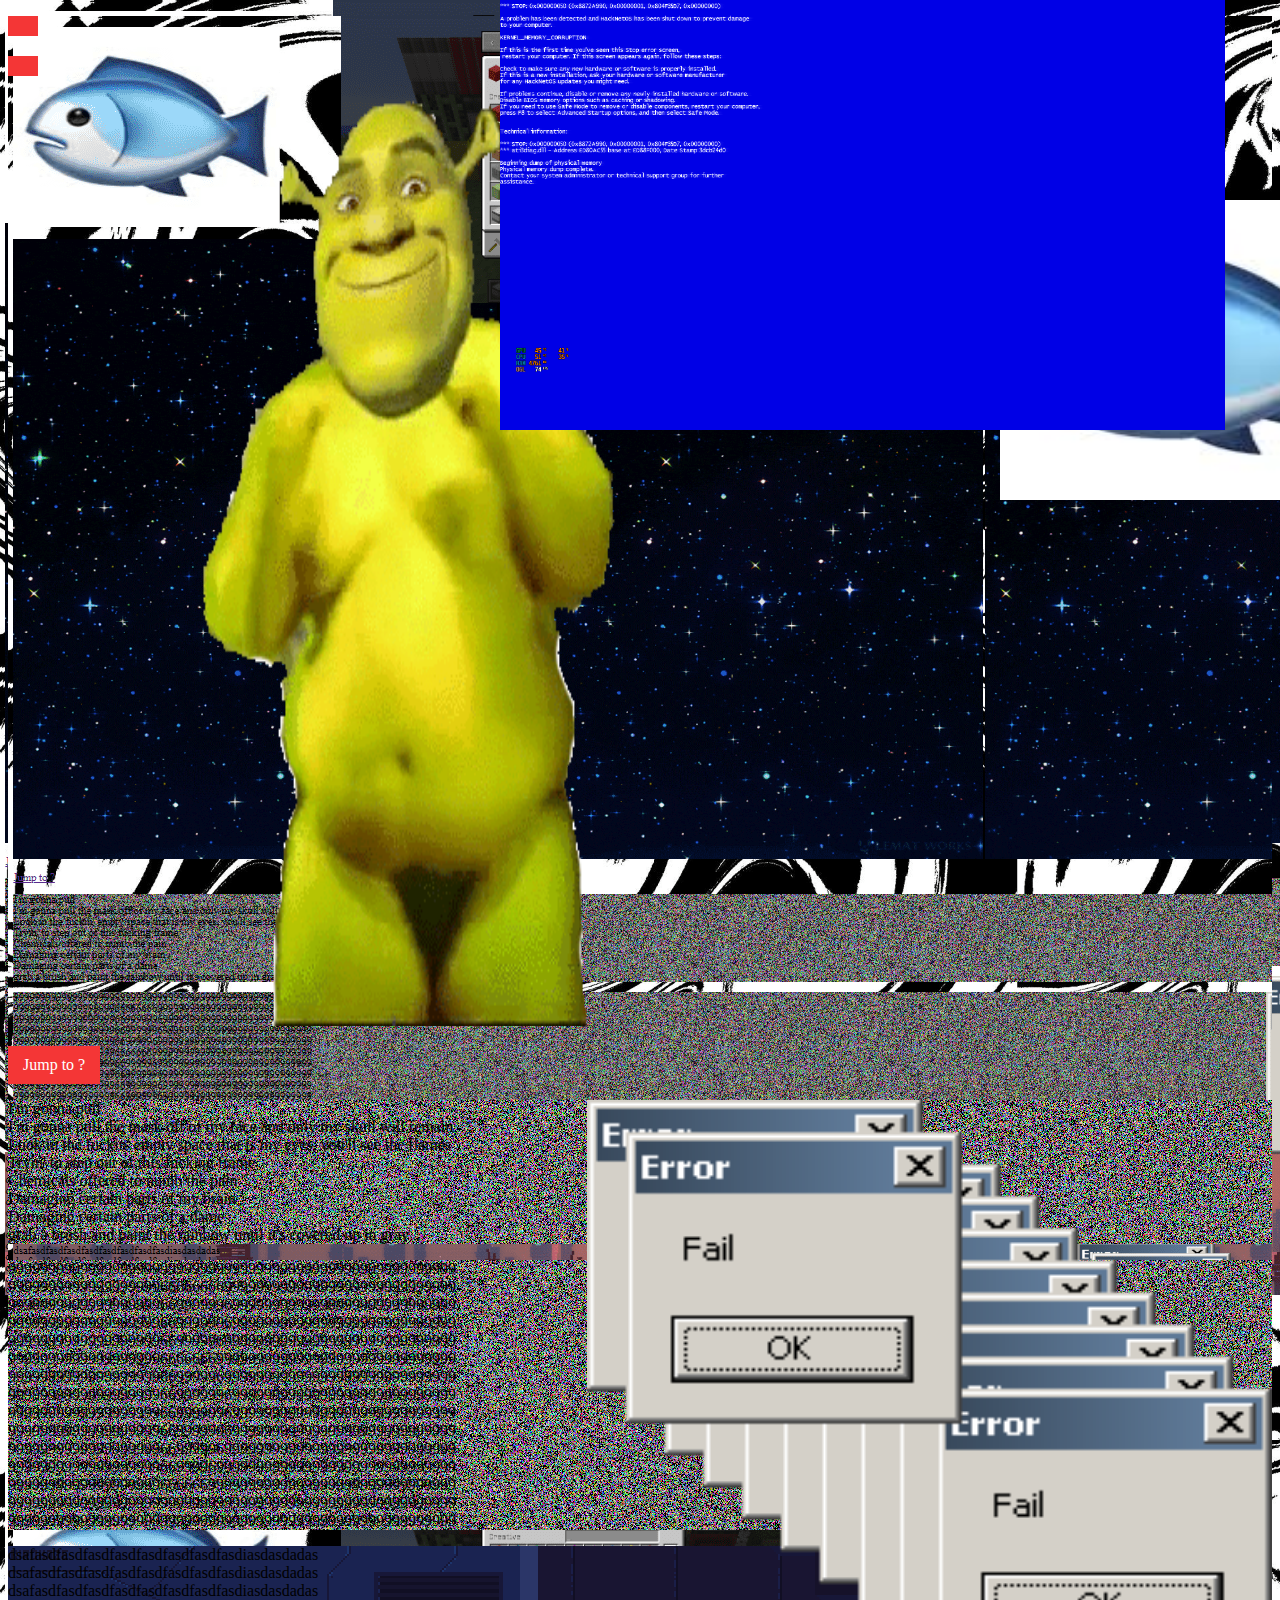
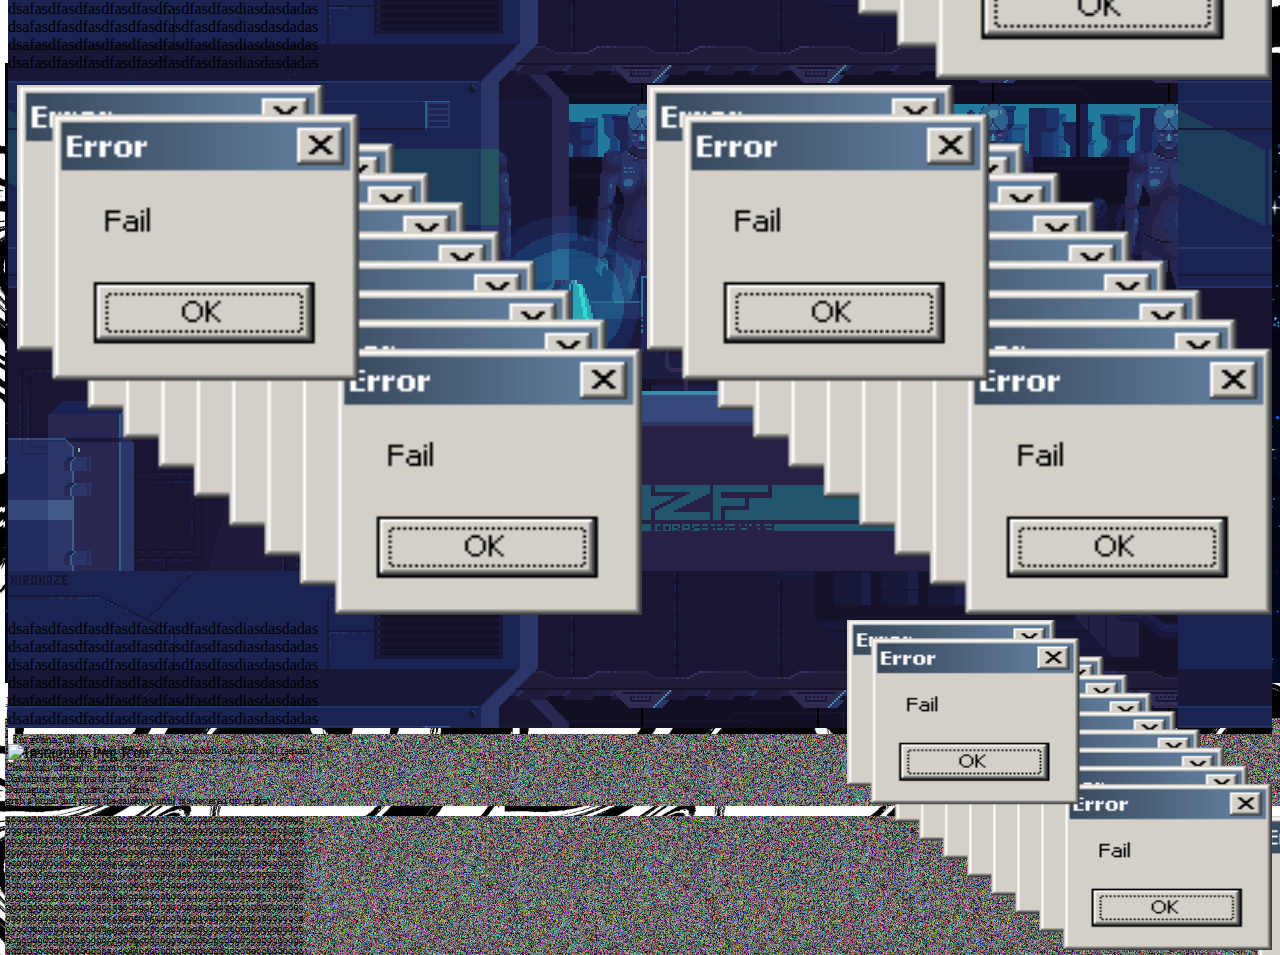
==== index.html @ cec262d0 "index.html" ====
<!--123123123-->



<!-- ─────▄▀▀▀▀▀▀▀▀▀▄───roflan───
     ────▄▀░░░░░░░▄▄░▀█───────────
     ───█░░░▄▄░░░█ ▄█░░█──────────
     ───█░░█ ▄█░░▀▄▄▀░░░█─────────
     ───█░░▀▄▄█░░░░░░░░░█─────────
     ───█░░░░░█▄░░░░░░░░█─────────
     ───█░░░▄ ░░░░░░▄█░░█─────────
     ───█░░░█▀▀▀▀▀▀▀█░░█──────────
     ────█░░▀█▀▀▀▀▀█▀ █───────────
     ─────▀▄ ░▀▀▀▀▀ ▄▀────────────
     ───────▀▀▀▀▀▀▀──────────────
-->

<!DOCTYPE html>
<html>
<head>

	<meta charset="utf-8">
	<title>▁▂▃▄▅▆▇ `^^^^^~ ░ ui▀┳╲ ☺  ▓</title>

<style>
html,
  body {
    background-image: url('/files/Face/prtscreen.png');
    cursor: url('/files/cur/unavailiable.cur'), auto;
}

.img1 {
	position: absolute;
	top: 0px;
	left: 500px;
}

.rightpic {
    float: right; /* Выравнивание по правому краю */
    margin: 0 0 5px 5px; /* Отступы вокруг фотографии */
   }

   a:link, a:visited {
  background-color: #f43636;
  color: white;
  padding: 10px 15px;
  text-align: center;
  text-decoration: none;
  display: inline-block;
}

a:hover, a:active {
  background-color: red;
}

</style>

</head>
<body>

<p><a href="https://youtu.be/6rREnAIOBgo/"><img id="fish" src="/files/Face/do.jpg" style="position: absolute; top: 200px; left: 1000px;" width="400" height="300"></a></p>

<p><a href="photos.html"><img class="img1" src="/files/BaseProfile/1(44).png" width="725" height="430"></a></p>	

<img style="cursor:wait;" src="/bgif/RqUr.gif" width="725" height="930">

<p><a href="#bla">Jump to ?</a></p>

<img src="/bgif/error.gif" width="685" height="580" class="rightpic">
<img src="/bgif/error.gif" width="625" height="530" class="rightpic">

<p style="background-image: url('/files/Face/sh.png');">
I'm gonna pull<br>
I'm gonna pull the mask off of my face and only my skull will remain<br>
Look in the fuckin' empty space that is my eyes, you'll see the flames<br>
Tryin' to step out of this fucking frame<br>
Chemicals offered to numb the pain<br>
Damaging certain parts of my brain<br>
Damaging certain parts of a dame<br>
 grab a brush and paint the rainbow until it's covered up in gray<br>
</p>

<img src="/bgif/error.gif" width="625" height="530" class="rightpic">

<p style="background-image: url('/files/Face/sh.png');">
99999999999999999999999999999999999999999999999999999999<br>
99999999999999999996666666699999999999999999999999999999<br>
99999999999999999996699999969999999999999999999999999999<br>
99999999999999999996699999969999999999999999999999999999<br>
99999999999999999996699999699999999999999999999999999999<br>
99999999999999999996666666999999999999999999999999999999<br>
99999999999999999996699999699999999999999999999999999999<br>
99999999999999999996699999969999999999999999999999999999<br>
99999999999999999996699999969999999999999999999999999999<br>
99999999999999999996699999969999999999999999999999999999<br>
99999999999999999996699999699999999999999999999999999999<br>
99999999999999999996699996999999999999999999999999999999<br>
99999999999999999996666669999999999999999999999999999999<br>
99999999999999999999999999999999999999999999999999999999<br>
99999999999999999999999999999999999999999999999999999999<br>
</p>

<img src="/bgif/error.gif" width="425" height="330" class="rightpic">

	<p style="background-image: url('bgif/36.gif');"
  id="bla">
	dsafasdfasdfasdfasdfasdfasdfasdfasdiasdasdadas<br>
	dsafasdfasdfasdfasdfasdfasdfasdfasdiasdasdadas<br>
	dsafasdfasdfasdfasdfasdfasdfasdfasdiasdasdadas<br>
	dsafasdfasdfasdfasdfasdfasdfasdfasdiasdasdadas<br>
	dsafasdfasdfasdfasdfasdfasdfasdfasdiasdasdadas<br>
	dsafasdfasdfasdfasdfasdfasdfasdfasdiasdasdadas<br>
	dsafasdfasdfasdfasdfasdfasdfasdfasdiasdasdadas<br>
	dsafasdfasdfasdfasdfasdfasdfasdfasdiasdasdadas<br>
	dsafasdfasdfasdfasdfasdfasdfasdfasdiasdasdadas<br>
	dsafasdfasdfasdfasdfasdfasdfasdfasdiasdasdadas<br>
	dsafasdfasdfasdfasdfasdfasdfasdfasdiasdasdadas<br>
	dsafasdfasdfasdfasdfasdfasdfasdfasdiasdasdadas<br>
	dsafasdfasdfasdfasdfasdfasdfasdfasdiasdasdadas<br>
	</p>

  <p><img width="50" height="50" src="https://www.clipartmax.com/png/small/4-41427_instagram-png-icon-instagram-logo-transparent.png" alt="Instagram Png Icon"></p>

  <!--animated title, 3D fish-->

<script>

    function animateTitle() {
      i >= message.length - 1 ? (i = 0) : i++,
        (document.title = message[i]),
        setTimeout("animateTitle()", 200);
    }
    var message = [
        "▁▂▃▄▅▆▇ `^^^^^~ ░ ui▀┳╲ ☺  ▓",
        "▂▁▂▃▄▅▆` ^^^^^~ ░ ui▀┳╲ ☺  ▓",
        "▃▂▁▂▃▄▅ `^^^^^~ ░ ui▀┳╲ ☻  ▓",
        "▄▃▂▁▂▃▄` ^^^^^~ ░ ui▀┳╲ ☻  ▓",
        "▅▄▃▂▁▂▃ `^^^^^~ ░ ui▀┳╲ ☺  ▓",
        "▆▅▄▃▂▁▂` ^^^^^~ ░ ui▀┳╲ ☺  ▓",
        "▇▆▅▄▃▂▁ `^^^^^~ ░ ui▀┳╲ ☻  ▓",
        "▆▇▆▅▄▃▂` ^^^^^~ ░ ui▀┳╲ ☻  ▓",
        "▅▆▇▆▅▄▃ `^^^^^~ ░ ui▀┳╲ ☺  ▓",
        "▄▅▆▇▆▅▄` ^^^^^~ ░ ui▀┳╲ ☺  ▓",
        "▃▄▅▆▇▆▅ `^^^^^~ ░ ui▀┳╲ ☻  ▓",
        "▂▃▄▅▆▇▆` ^^^^^~ ░ ui▀┳╲ ☻  ▓",
      ],
      i = 0;
    animateTitle();



 function hover()  { let s = document.querySelector("#fish");
const l = s.clientHeight
  , i = s.clientWidth;
function a(e) {
    var t = e.layerX
      , e = e.layerY
      , t = (t - i / 2) / i * 20
      , t = "perspective(500px) scale(1.1) rotateX(" + (e - l / 2) / l * -20 + "deg) rotateY(" + t + "deg)";
    s.style.transform = t
}
s.addEventListener("mousemove", a),
s.addEventListener("mouseout", ()=>{
    s.style.transform = "perspective(500px) scale(1) rotateX(0) rotateY(0)"
}
),
s.addEventListener("mousedown", ()=>{
    s.style.transform = "perspective(500px) scale(0.9) rotateX(0) rotateY(0)"
}
),
s.addEventListener("mouseup", ()=>{
    s.style.transform = "perspective(500px) scale(1.1) rotateX(0) rotateY(0)"
}
);
}
hover()

  </script>
</body>
</html>
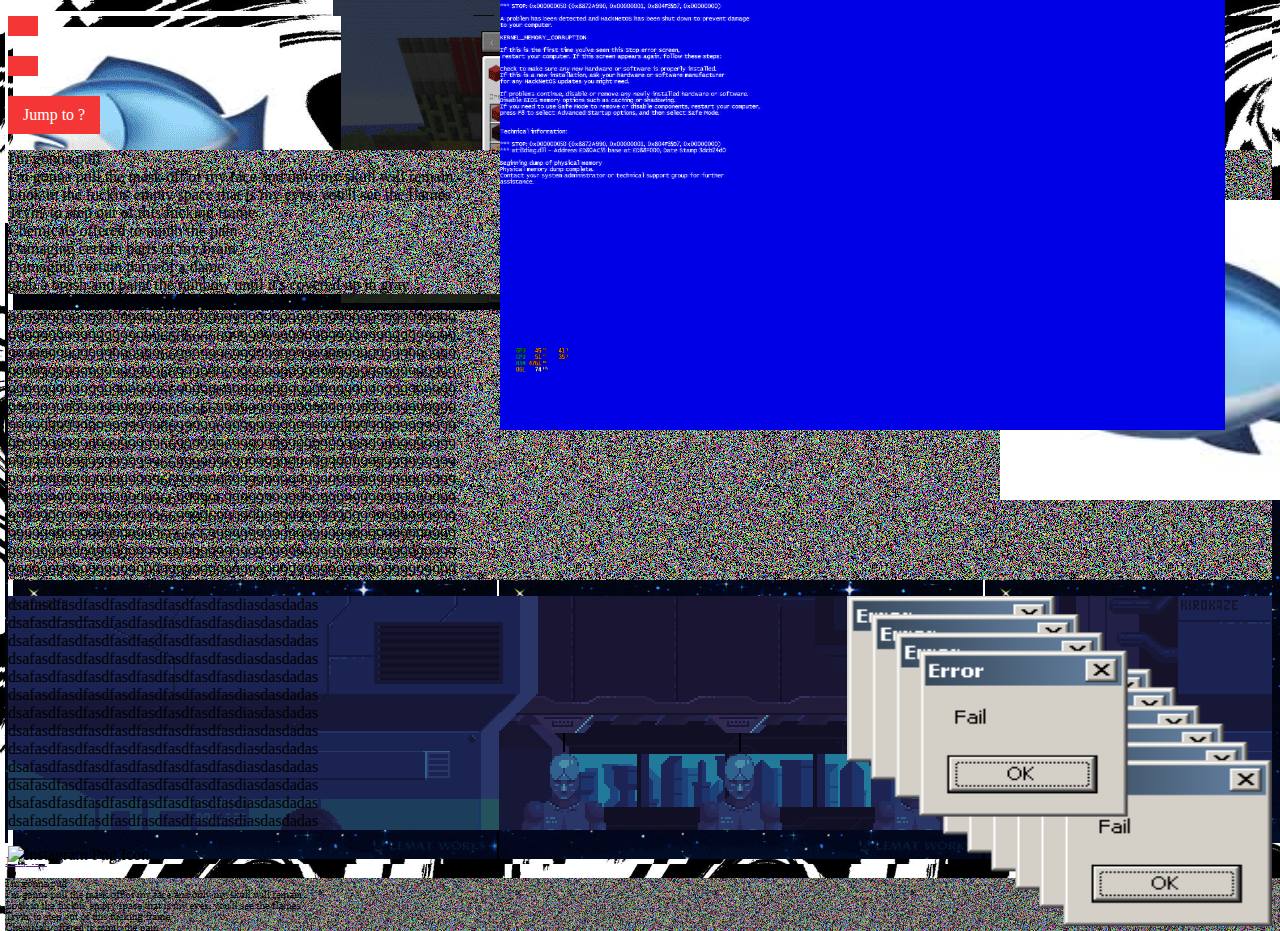
==== commit 0d255df2: "del" ====
--- a/index.html
+++ b/index.html
@@ -62,12 +62,8 @@
 
 <p><a href="photos.html"><img class="img1" src="/files/BaseProfile/1(44).png" width="725" height="430"></a></p>	
 
-<img style="cursor:wait;" src="/bgif/RqUr.gif" width="725" height="930">
 
 <p><a href="#bla">Jump to ?</a></p>
-
-<img src="/bgif/error.gif" width="685" height="580" class="rightpic">
-<img src="/bgif/error.gif" width="625" height="530" class="rightpic">
 
 <p style="background-image: url('/files/Face/sh.png');">
 I'm gonna pull<br>
@@ -80,7 +76,6 @@
  grab a brush and paint the rainbow until it's covered up in gray<br>
 </p>
 
-<img src="/bgif/error.gif" width="625" height="530" class="rightpic">
 
 <p style="background-image: url('/files/Face/sh.png');">
 99999999999999999999999999999999999999999999999999999999<br>
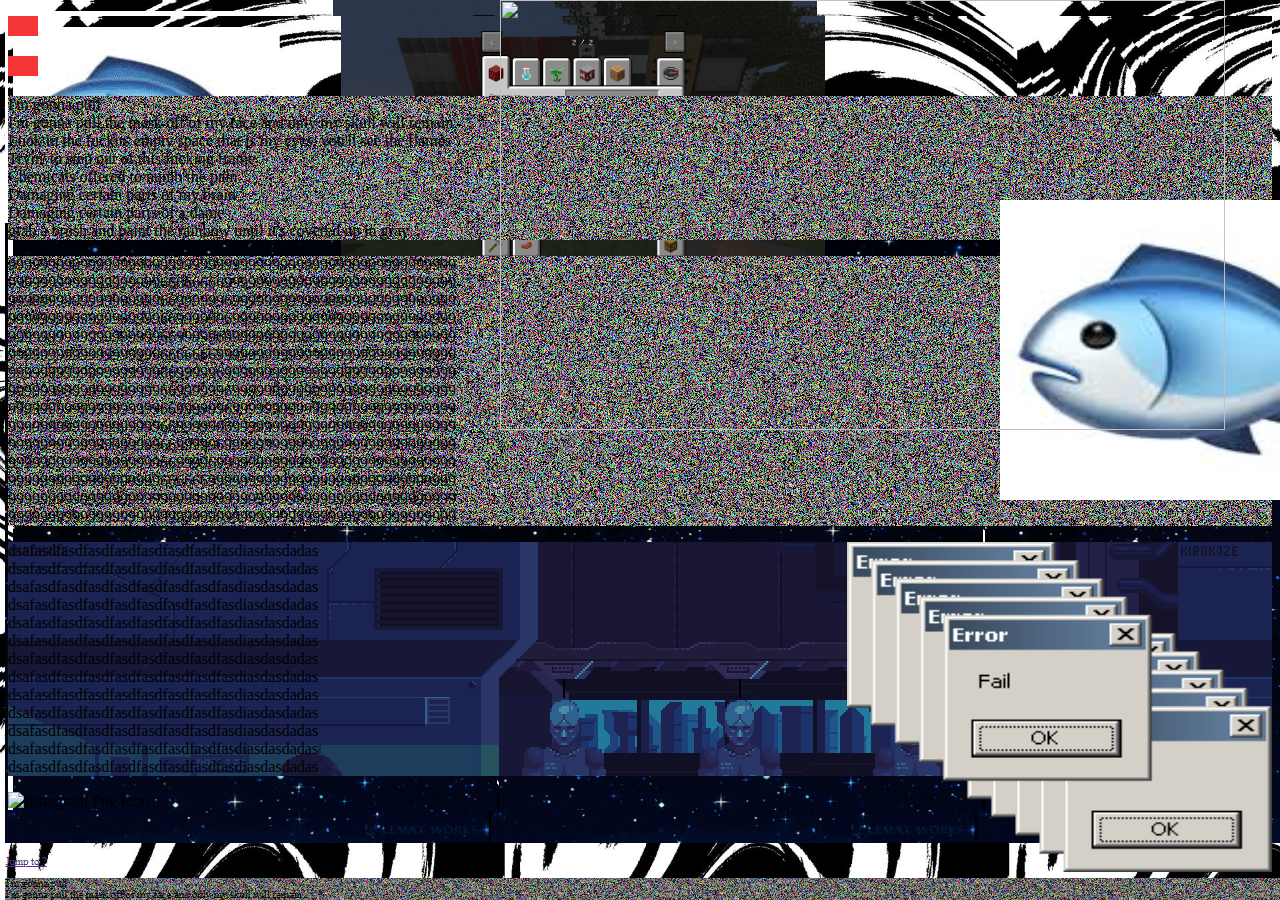
==== commit b5a22282: "del id" ====
--- a/index.html
+++ b/index.html
@@ -62,9 +62,6 @@
 
 <p><a href="photos.html"><img class="img1" src="/files/BaseProfile/1(44).png" width="725" height="430"></a></p>	
 
-
-<p><a href="#bla">Jump to ?</a></p>
-
 <p style="background-image: url('/files/Face/sh.png');">
 I'm gonna pull<br>
 I'm gonna pull the mask off of my face and only my skull will remain<br>
@@ -97,8 +94,7 @@
 
 <img src="/bgif/error.gif" width="425" height="330" class="rightpic">
 
-	<p style="background-image: url('bgif/36.gif');"
-  id="bla">
+	<p style="background-image: url('bgif/36.gif');">
 	dsafasdfasdfasdfasdfasdfasdfasdfasdiasdasdadas<br>
 	dsafasdfasdfasdfasdfasdfasdfasdfasdiasdasdadas<br>
 	dsafasdfasdfasdfasdfasdfasdfasdfasdiasdasdadas<br>
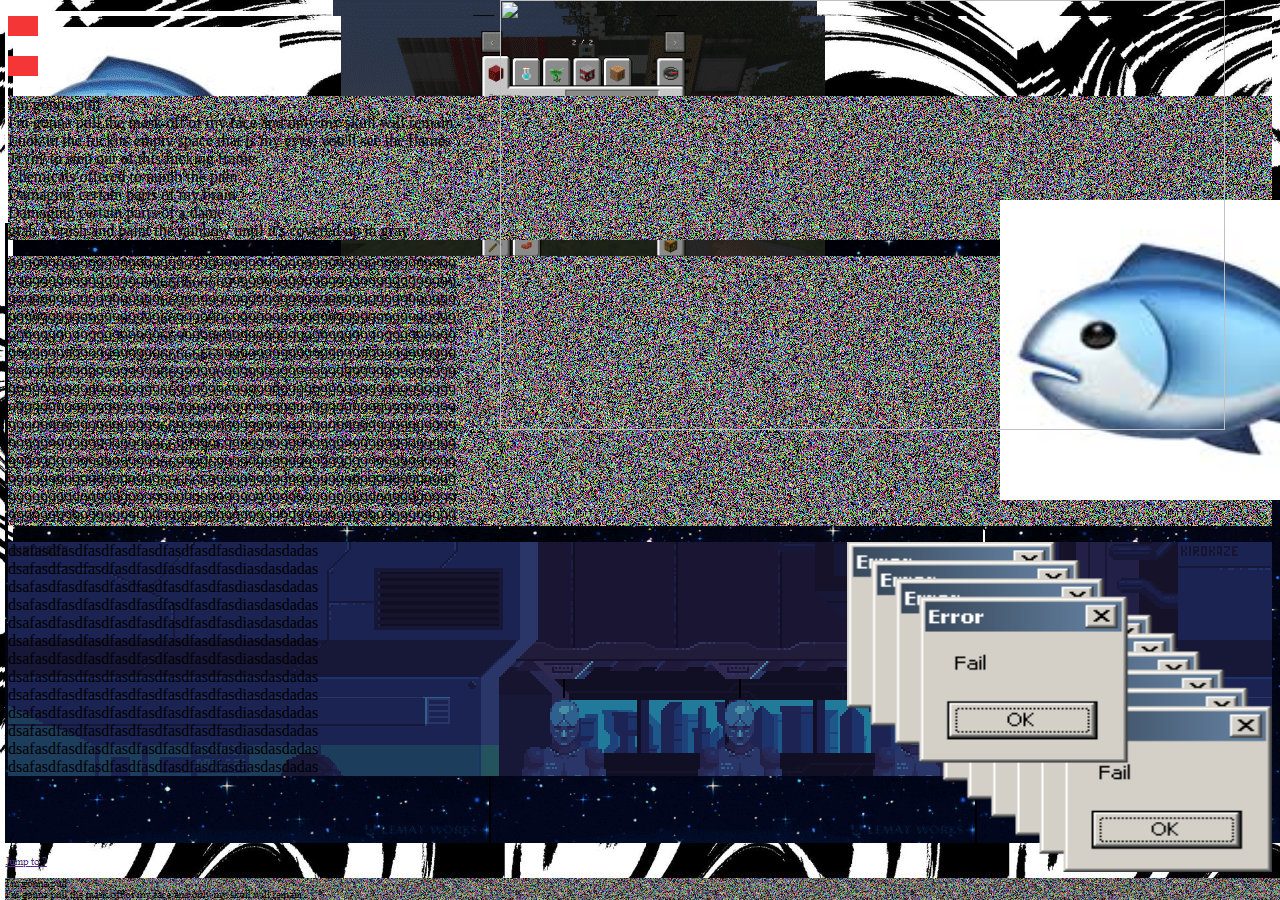
==== commit 4090edfa: "del inst" ====
--- a/index.html
+++ b/index.html
@@ -110,8 +110,6 @@
 	dsafasdfasdfasdfasdfasdfasdfasdfasdiasdasdadas<br>
 	</p>
 
-  <p><img width="50" height="50" src="https://www.clipartmax.com/png/small/4-41427_instagram-png-icon-instagram-logo-transparent.png" alt="Instagram Png Icon"></p>
-
   <!--animated title, 3D fish-->
 
 <script>
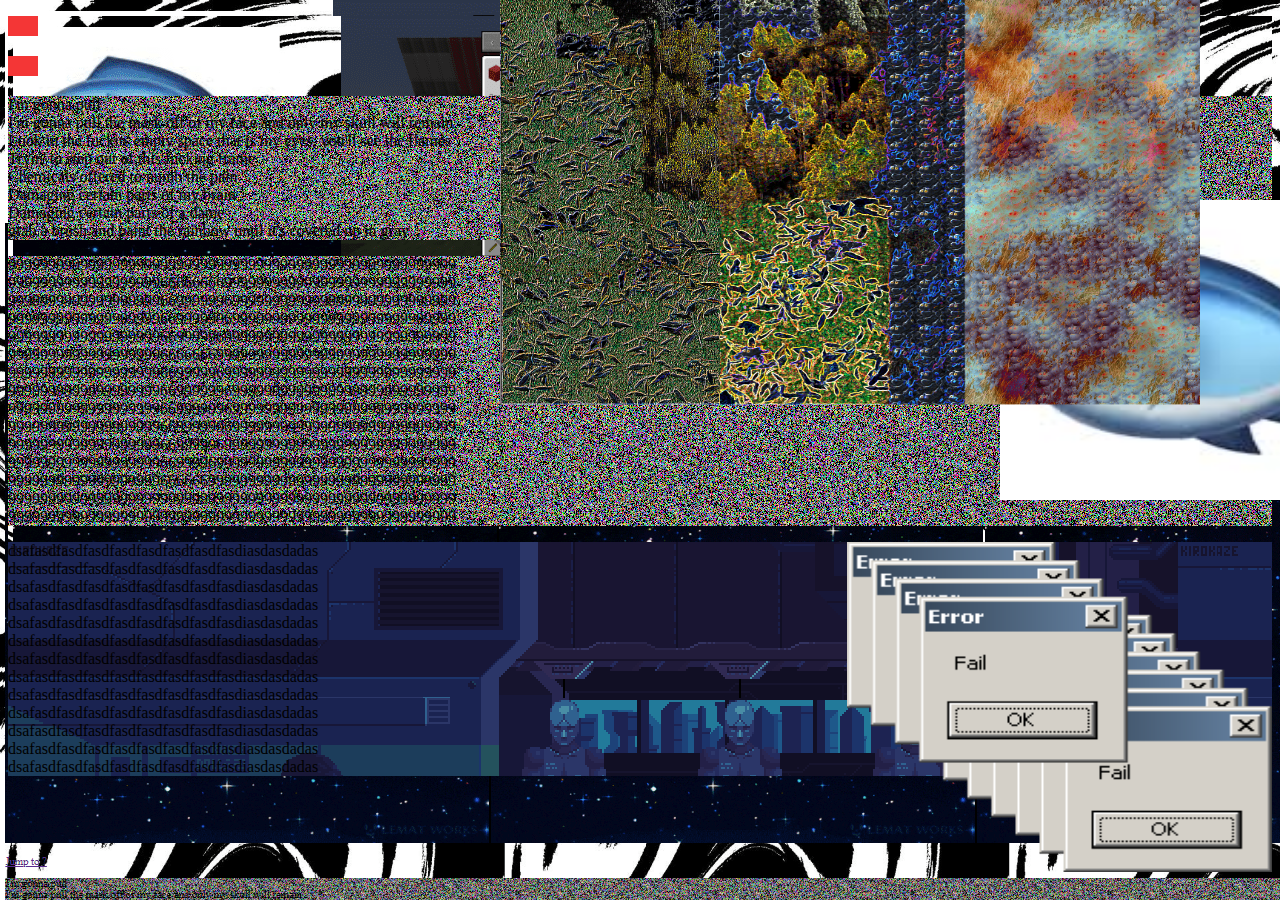
==== commit 8cf7435a: "add tree" ====
--- a/index.html
+++ b/index.html
@@ -1,8 +1,5 @@
-<!--123123123-->
 
-
-
-<!-- ─────▄▀▀▀▀▀▀▀▀▀▄───roflan───
+<!-- ─────▄▀▀▀▀▀▀▀▀▀▄────────────
      ────▄▀░░░░░░░▄▄░▀█───────────
      ───█░░░▄▄░░░█ ▄█░░█──────────
      ───█░░█ ▄█░░▀▄▄▀░░░█─────────
@@ -60,7 +57,7 @@
 
 <p><a href="https://youtu.be/6rREnAIOBgo/"><img id="fish" src="/files/Face/do.jpg" style="position: absolute; top: 200px; left: 1000px;" width="400" height="300"></a></p>
 
-<p><a href="photos.html"><img class="img1" src="/files/BaseProfile/1(44).png" width="725" height="430"></a></p>	
+<p><a href="photos.html"><img class="img1" src="/files/photo/tree.png" width="700" height="405"></a></p>	
 
 <p style="background-image: url('/files/Face/sh.png');">
 I'm gonna pull<br>
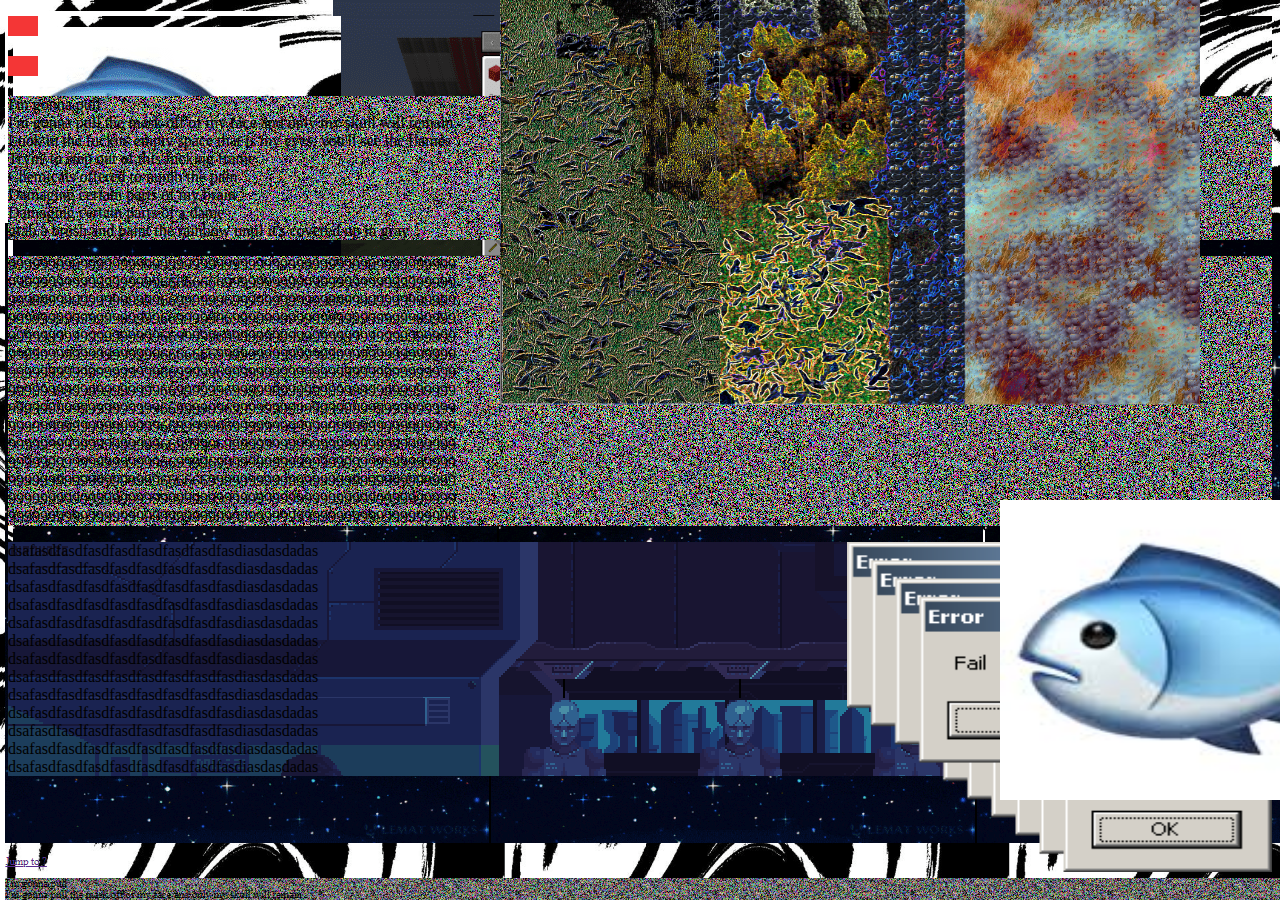
==== commit 103c67a0: "mv fish" ====
--- a/index.html
+++ b/index.html
@@ -55,7 +55,7 @@
 </head>
 <body>
 
-<p><a href="https://youtu.be/6rREnAIOBgo/"><img id="fish" src="/files/Face/do.jpg" style="position: absolute; top: 200px; left: 1000px;" width="400" height="300"></a></p>
+<p><a href="https://youtu.be/6rREnAIOBgo/"><img id="fish" src="/files/Face/do.jpg" style="position: absolute; top: 500px; left: 1000px;" width="400" height="300"></a></p>
 
 <p><a href="photos.html"><img class="img1" src="/files/photo/tree.png" width="700" height="405"></a></p>	
 
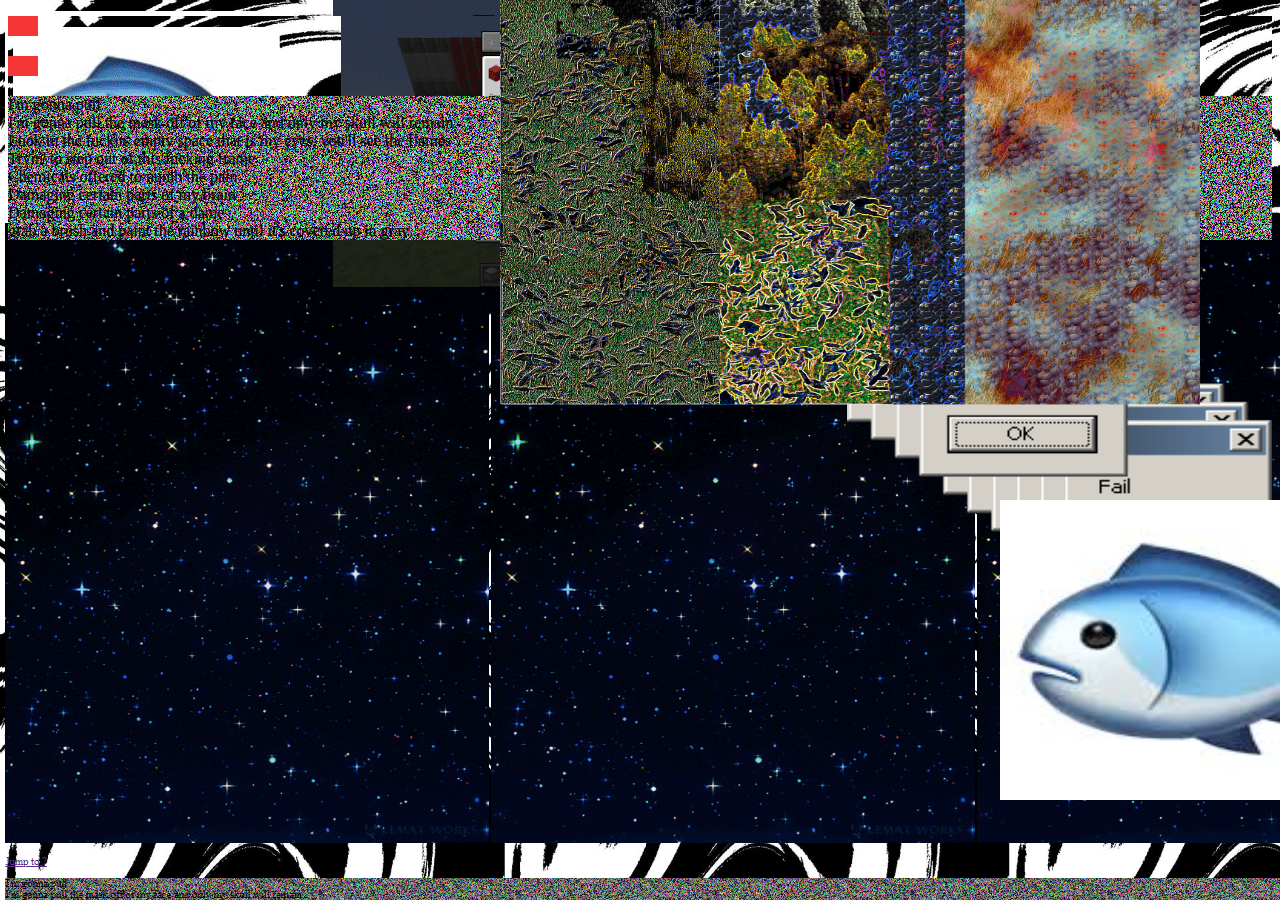
==== commit b72db20b: "css" ====
--- a/index.html
+++ b/index.html
@@ -18,39 +18,7 @@
 
 	<meta charset="utf-8">
 	<title>▁▂▃▄▅▆▇ `^^^^^~ ░ ui▀┳╲ ☺  ▓</title>
-
-<style>
-html,
-  body {
-    background-image: url('/files/Face/prtscreen.png');
-    cursor: url('/files/cur/unavailiable.cur'), auto;
-}
-
-.img1 {
-	position: absolute;
-	top: 0px;
-	left: 500px;
-}
-
-.rightpic {
-    float: right; /* Выравнивание по правому краю */
-    margin: 0 0 5px 5px; /* Отступы вокруг фотографии */
-   }
-
-   a:link, a:visited {
-  background-color: #f43636;
-  color: white;
-  padding: 10px 15px;
-  text-align: center;
-  text-decoration: none;
-  display: inline-block;
-}
-
-a:hover, a:active {
-  background-color: red;
-}
-
-</style>
+  <link rel="stylesheet" href="styles.css">
 
 </head>
 <body>
@@ -71,42 +39,10 @@
 </p>
 
 
-<p style="background-image: url('/files/Face/sh.png');">
-99999999999999999999999999999999999999999999999999999999<br>
-99999999999999999996666666699999999999999999999999999999<br>
-99999999999999999996699999969999999999999999999999999999<br>
-99999999999999999996699999969999999999999999999999999999<br>
-99999999999999999996699999699999999999999999999999999999<br>
-99999999999999999996666666999999999999999999999999999999<br>
-99999999999999999996699999699999999999999999999999999999<br>
-99999999999999999996699999969999999999999999999999999999<br>
-99999999999999999996699999969999999999999999999999999999<br>
-99999999999999999996699999969999999999999999999999999999<br>
-99999999999999999996699999699999999999999999999999999999<br>
-99999999999999999996699996999999999999999999999999999999<br>
-99999999999999999996666669999999999999999999999999999999<br>
-99999999999999999999999999999999999999999999999999999999<br>
-99999999999999999999999999999999999999999999999999999999<br>
-</p>
 
 <img src="/bgif/error.gif" width="425" height="330" class="rightpic">
 
-	<p style="background-image: url('bgif/36.gif');">
-	dsafasdfasdfasdfasdfasdfasdfasdfasdiasdasdadas<br>
-	dsafasdfasdfasdfasdfasdfasdfasdfasdiasdasdadas<br>
-	dsafasdfasdfasdfasdfasdfasdfasdfasdiasdasdadas<br>
-	dsafasdfasdfasdfasdfasdfasdfasdfasdiasdasdadas<br>
-	dsafasdfasdfasdfasdfasdfasdfasdfasdiasdasdadas<br>
-	dsafasdfasdfasdfasdfasdfasdfasdfasdiasdasdadas<br>
-	dsafasdfasdfasdfasdfasdfasdfasdfasdiasdasdadas<br>
-	dsafasdfasdfasdfasdfasdfasdfasdfasdiasdasdadas<br>
-	dsafasdfasdfasdfasdfasdfasdfasdfasdiasdasdadas<br>
-	dsafasdfasdfasdfasdfasdfasdfasdfasdiasdasdadas<br>
-	dsafasdfasdfasdfasdfasdfasdfasdfasdiasdasdadas<br>
-	dsafasdfasdfasdfasdfasdfasdfasdfasdiasdasdadas<br>
-	dsafasdfasdfasdfasdfasdfasdfasdfasdiasdasdadas<br>
-	</p>
-
+	
   <!--animated title, 3D fish-->
 
 <script>
--- a/styles.css
+++ b/styles.css
@@ -0,0 +1,29 @@
+html,
+  body {
+    background-image: url('/files/Face/prtscreen.png');
+    cursor: url('/files/cur/unavailiable.cur'), auto;
+}
+
+.img1 {
+	position: absolute;
+	top: 0px;
+	left: 500px;
+}
+
+.rightpic {
+    float: right; /* Выравнивание по правому краю */
+    margin: 0 0 5px 5px; /* Отступы вокруг фотографии */
+   }
+
+   a:link, a:visited {
+  background-color: #f43636;
+  color: white;
+  padding: 10px 15px;
+  text-align: center;
+  text-decoration: none;
+  display: inline-block;
+}
+
+a:hover, a:active {
+  background-color: red;
+}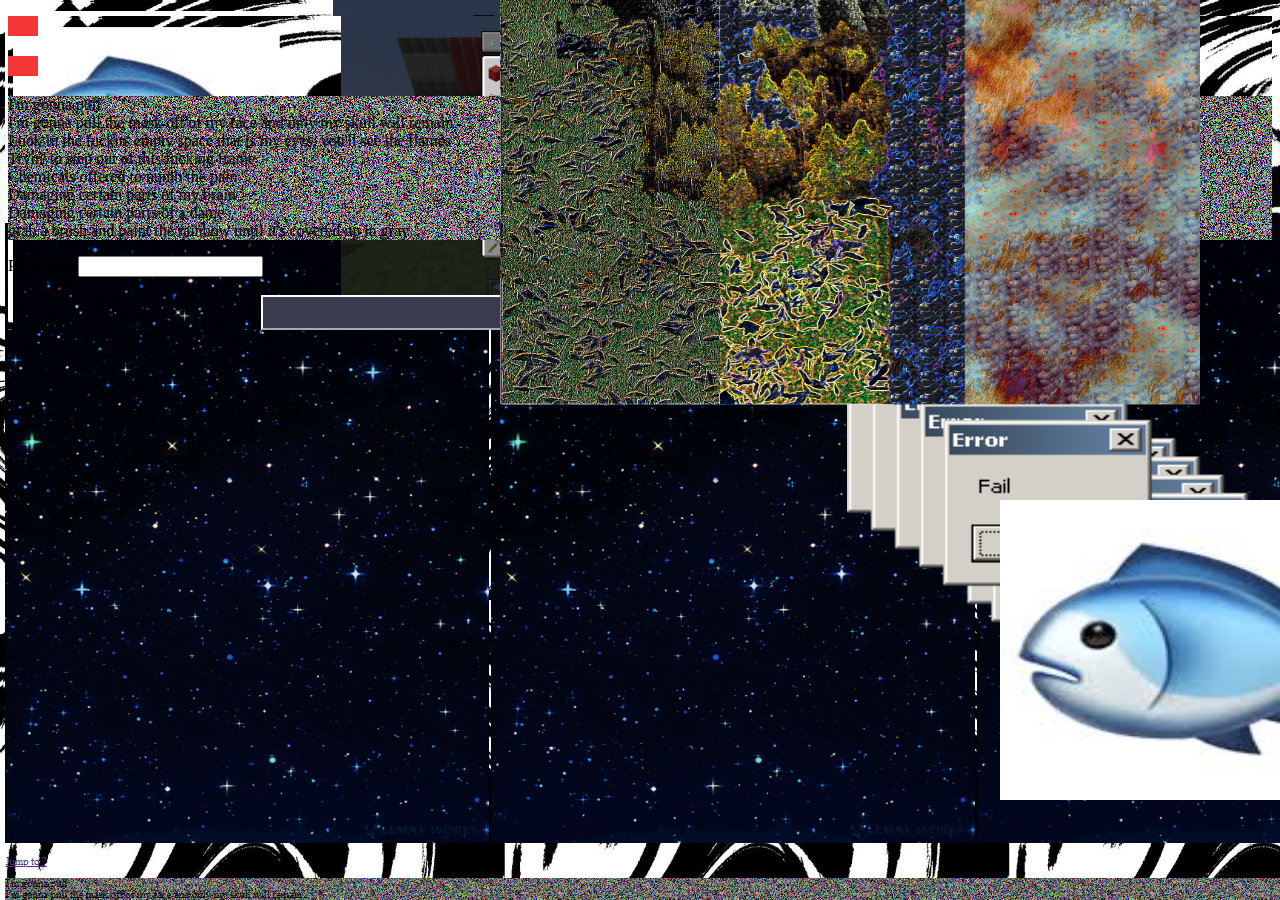
==== commit 8d66108d: "pass" ====
--- a/index.html
+++ b/index.html
@@ -38,7 +38,10 @@
  grab a brush and paint the rainbow until it's covered up in gray<br>
 </p>
 
-
+<form method="post">
+  <label for="password">Password: <input id="password" name="password" type="password" pattern="[a-z0-5]{8,}" required /></label>
+  <input type="submit" value="Submit" />
+</form>
 
 <img src="/bgif/error.gif" width="425" height="330" class="rightpic">
 
--- a/styles.css
+++ b/styles.css
@@ -26,4 +26,20 @@
 
 a:hover, a:active {
   background-color: red;
-}+}
+
+label {
+    display: block;
+    margin: 0.5rem 0;
+  }
+
+  input[type="submit"] {
+    display: block;
+    width: 60%;
+    margin: 1em auto;
+    height: 2em;
+    font-size: 1.1rem;
+    background-color: #3b3b4f;
+    border-color: white;
+    min-width: 300px;
+  }